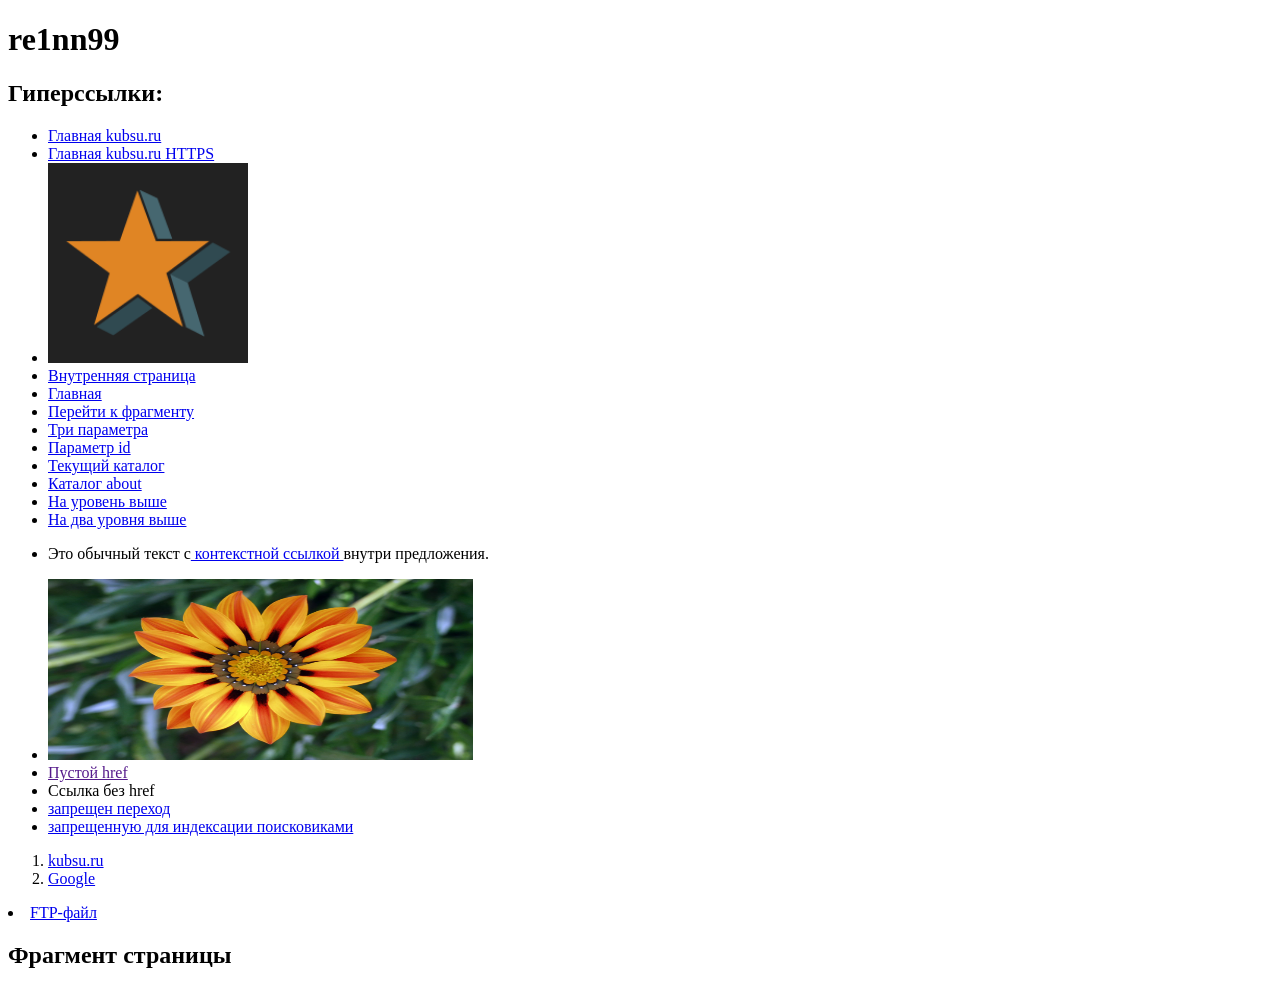
==== index.html @ c8826c06 "Initial commit" ====
<!DOCTYPE html>
<html lang="ru">
<head>
  <meta charset="UTF-8">
  <title>re1nn</title>
</head>
<body>
<h1>re1nn99</h1>
<h2>Гиперссылки: </h2>

<ul>
  <li><a href="http://kubsu.ru">Главная kubsu.ru</a></li>

  <li><a href="https://kubsu.ru">Главная kubsu.ru HTTPS</a></li>

  <li><a href="https://www.kubsu.ru"><img src="icon.png" alt="icon" style="width: 200px"/></a></li>
  <li><a href="page.html">Внутренняя страница</a></li>

  <li><a href="index1.html">Главная</a></li>

  <li><a href="#section1">Перейти к фрагменту</a></li>

  <li><a href="page.html?name=ZinchukVlad&surname=Zika&age=18">Три параметра</a></li>

  <li><a href="page.html?id=011">Параметр id</a></li>

  <li><a href="page.html">Текущий каталог</a></li>

  <li><a href="about.html">Каталог about</a></li>

  <li><a href="page1.html">На уровень выше</a></li>

  <li><a href="page.html">На два уровня выше</a></li>

  <li><p>Это обычный текст с<a href="https://kubsu.ru"> контекстной ссылкой </a>внутри предложения.</p></li>

  <li><img src="image.jpg" height="181" width="425"/>
    <map name="map">
      <area shape="rect"
            coords="0,0,100,100"
            href="https://kubsu.ru">

      <area shape="circle"
            coords="200,100,50"
            href="https://google.com">
    </map>
  </li>

  <li><a href="">Пустой href</a></li>

  <li><a>Ссылка без href</a></li>

  <li><a href="https://example.com" rel="запрещен переход">запрещен переход</a></li>

  <li><a href="https://example.com" rel="запрещенную для индексации поисковиками">запрещенную для индексации поисковиками</a></li>
</ul>

<ol>
  <li><a href="https://kubsu.ru" title="Сайт университета">kubsu.ru</a></li>

  <li><a href="https://google.com" title="Поисковая система">Google</a></li>
</ol>

<li><a href="ftp://student:12345@ftp.example.com/file.zip">FTP-файл</a></li>

<h2 id="section1">Фрагмент страницы</h2>
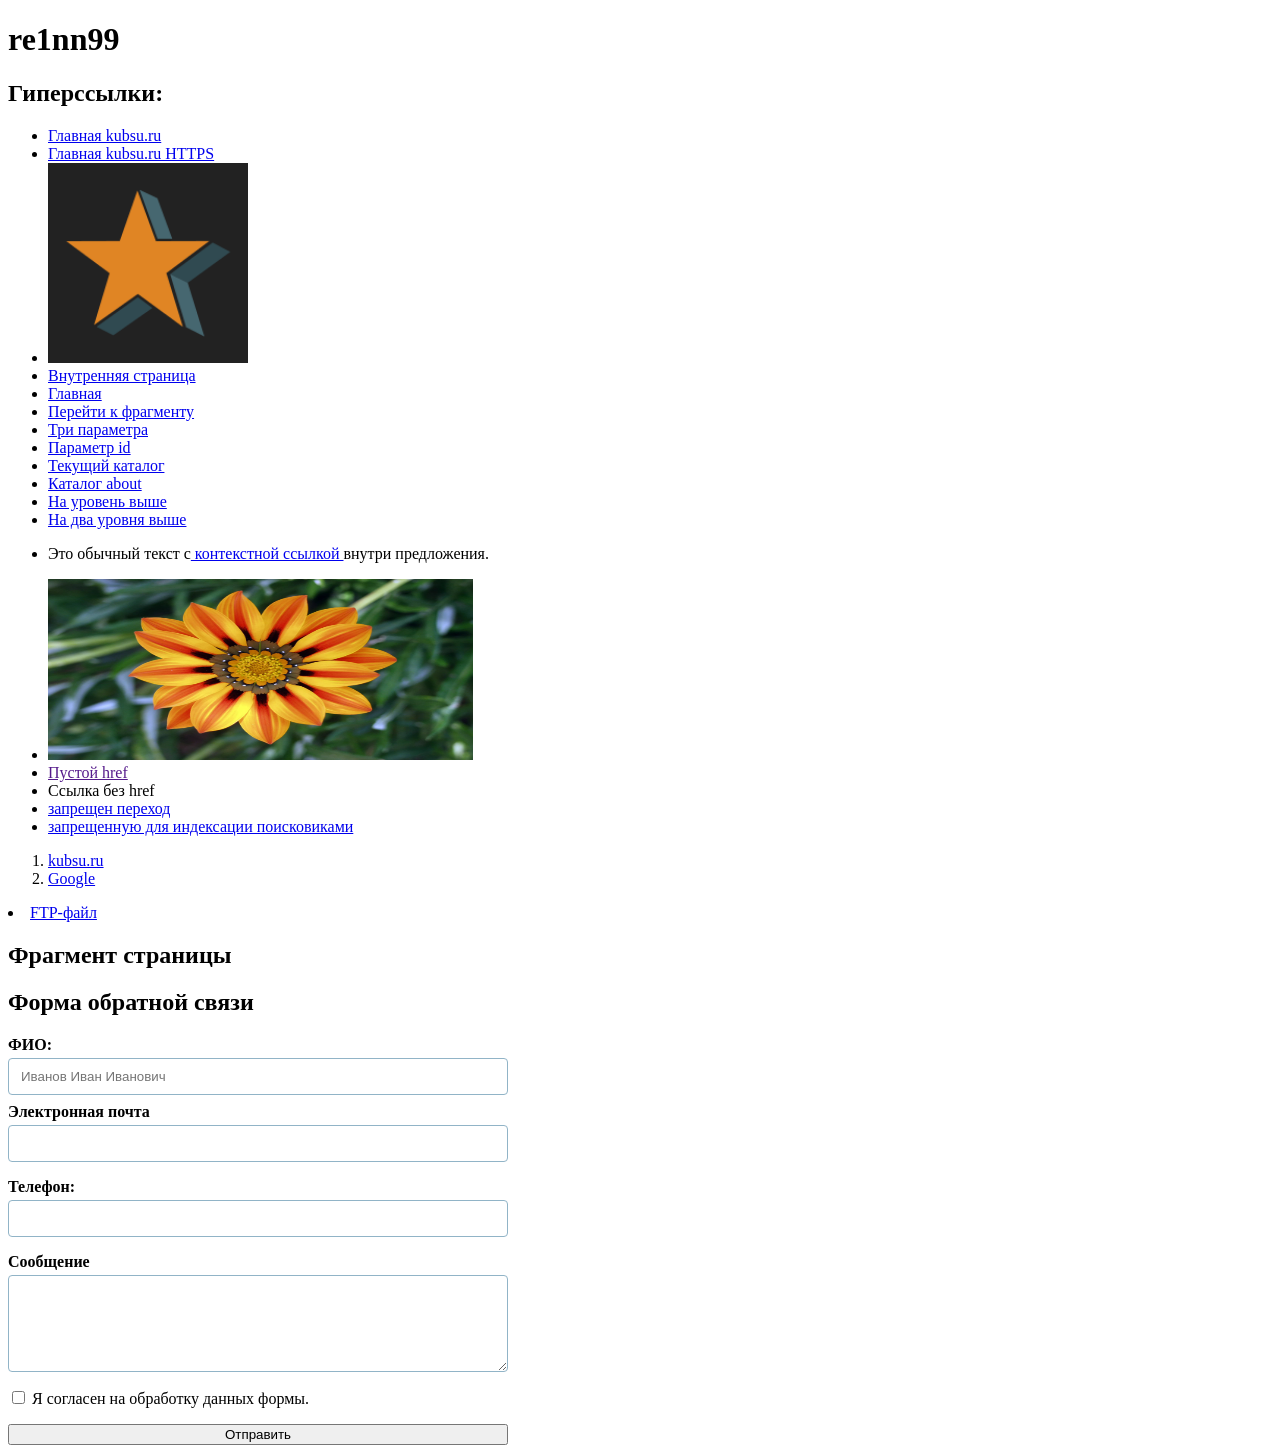
==== commit 15ac776f: "переделалллл" ====
--- a/index.html
+++ b/index.html
@@ -1,13 +1,13 @@
 <!DOCTYPE html>
 <html lang="ru">
 <head>
+  <link rel="stylesheet" href="style.css">
   <meta charset="UTF-8">
   <title>re1nn</title>
 </head>
 <body>
 <h1>re1nn99</h1>
 <h2>Гиперссылки: </h2>
-
 <ul>
   <li><a href="http://kubsu.ru">Главная kubsu.ru</a></li>
 
@@ -34,8 +34,8 @@
 
   <li><p>Это обычный текст с<a href="https://kubsu.ru"> контекстной ссылкой </a>внутри предложения.</p></li>
 
-  <li><img src="image.jpg" height="181" width="425"/>
-    <map name="map">
+  <li><img src="image.jpg" usemap="#image" width="425" height="181" alt="Карта изображения с областями КубГУ и Google">
+    <map name="image">
       <area shape="rect"
             coords="0,0,100,100"
             href="https://kubsu.ru">
@@ -64,3 +64,29 @@
 <li><a href="ftp://student:12345@ftp.example.com/file.zip">FTP-файл</a></li>
 
 <h2 id="section1">Фрагмент страницы</h2>
+
+</section>
+<section class="content-section" id="contact" aria-labelledby="contact-title">
+  <h2 id="contact-title">Форма обратной связи</h2>
+  <form class="contact-form" action="#contact" method="get">
+    <div class="form-field" id="fullname-field">
+      <label for="fullname">ФИО:</label>
+      <input type="text" name="fullname" id="fullname" required placeholder="Иванов Иван Иванович" pattern="^[A-Za-zA-Яа-яЁё\s]+$" title="Пожалуйста, используйте только буквы и пробелы">
+    </div>
+    <div class="form-field">
+      <label for="email">Электронная почта</label>
+      <input id="email" name="email" type="email" autocomplete="email" required>
+    </div>
+    <div class="form-field">
+      <label for="phone">Телефон:</label>
+      <input type="tel" name="phone" id="phone" pattern="[0-9+]{10,}" title="Формат: +7... или 10 цифр" required>
+    </div>
+    <div class="form-field">
+      <label for="message">Сообщение</label>
+      <textarea id="message" name="message" rows="5" required></textarea>
+    </div>
+    <label class="agreement"><input name="agreement" type="checkbox" required> Я согласен на обработку данных формы.</label>
+    <button type="submit">Отправить</button>
+  </form>
+</section>
+</body>
--- a/style.css
+++ b/style.css
@@ -0,0 +1,31 @@
+#fullname-field {
+  margin-bottom: -8px;
+}
+.contact-form {
+  display: flex;
+  flex-direction: column;
+  gap: 16px;
+  max-width: 500px;
+}
+
+.form-field {
+  display: flex !important;
+  flex-direction: column !important;
+  gap: 4px;
+}
+
+.form-field label {
+  font-weight: 700;
+}
+
+.contact-form input[type="text"],
+.contact-form input[type="email"],
+.contact-form input[type="tel"],
+.contact-form textarea {
+  width: 100%;
+  box-sizing: border-box;
+  padding: 10px 12px;
+  border: 1px solid #91b4c7;
+  border-radius: 4px;
+  display: block;
+}
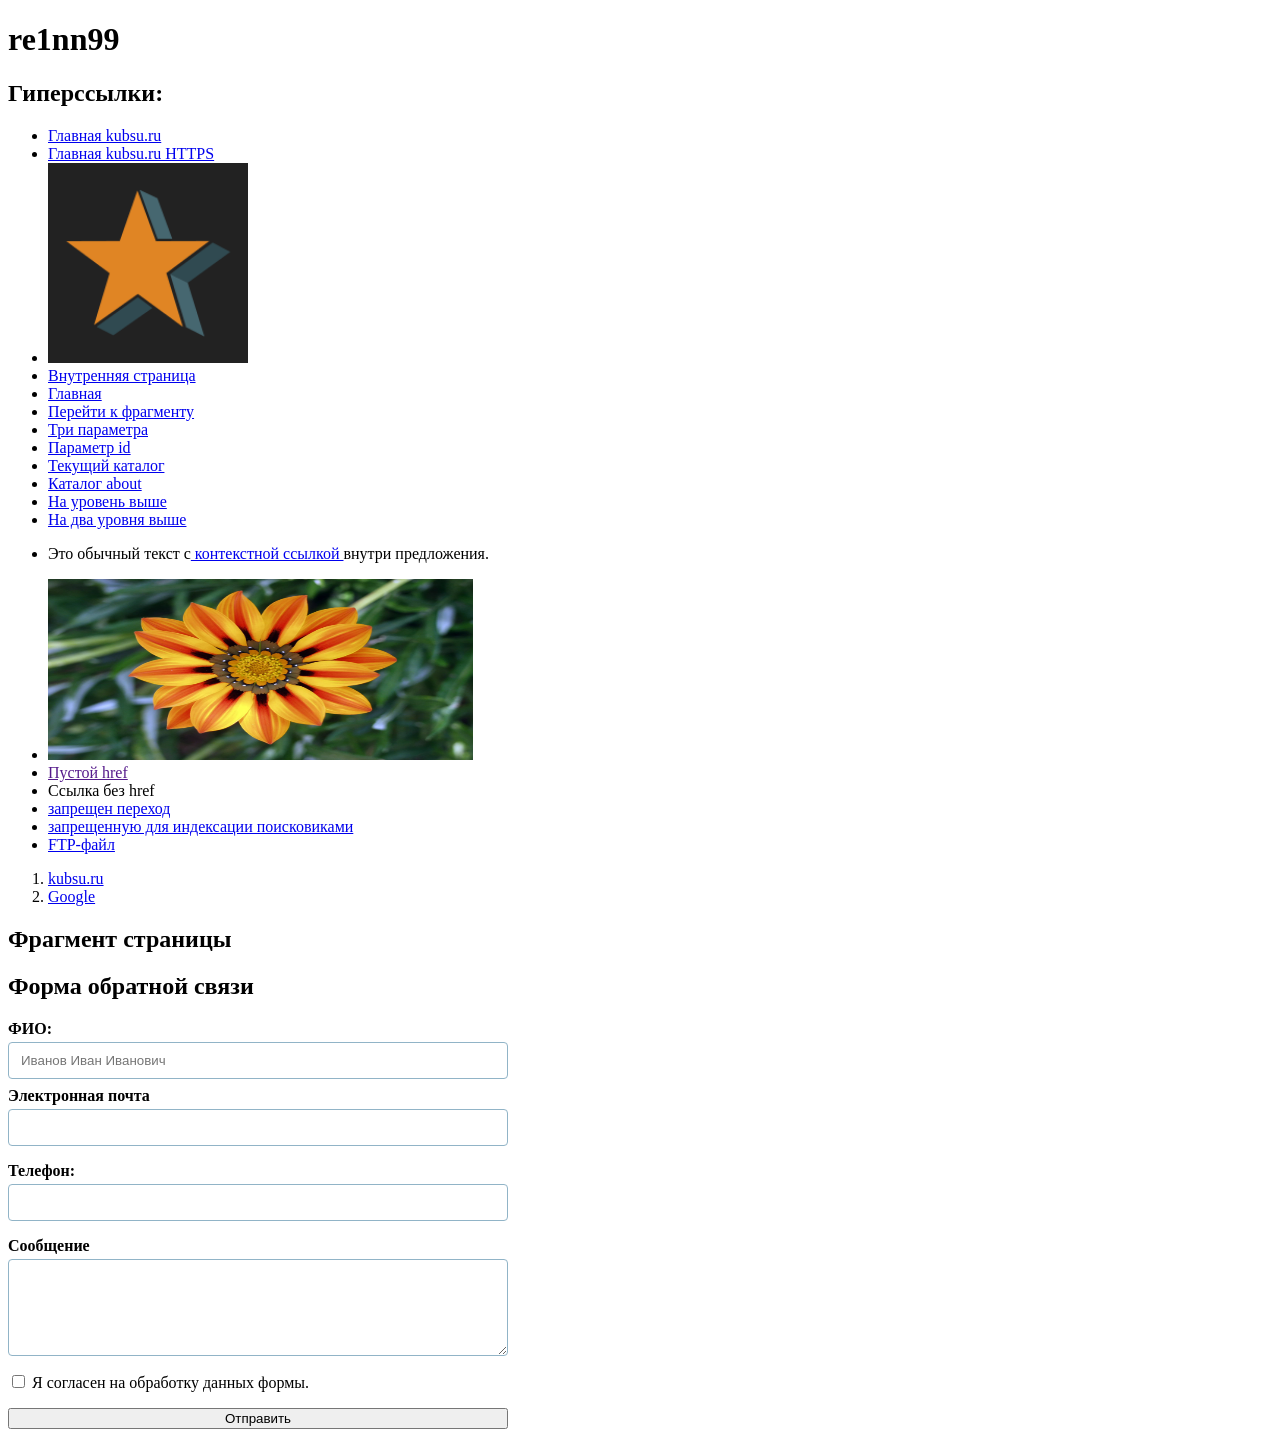
==== commit e028a508: "переделл" ====
--- a/index.html
+++ b/index.html
@@ -13,7 +13,7 @@
 
   <li><a href="https://kubsu.ru">Главная kubsu.ru HTTPS</a></li>
 
-  <li><a href="https://www.kubsu.ru"><img src="icon.png" alt="icon" style="width: 200px"/></a></li>
+  <li><a href="https://www.kubsu.ru"><img src="icon.png" alt="icon" style="width: 200px"></a></li>
   <li><a href="page.html">Внутренняя страница</a></li>
 
   <li><a href="index1.html">Главная</a></li>
@@ -34,15 +34,18 @@
 
   <li><p>Это обычный текст с<a href="https://kubsu.ru"> контекстной ссылкой </a>внутри предложения.</p></li>
 
-  <li><img src="image.jpg" usemap="#image" width="425" height="181" alt="Карта изображения с областями КубГУ и Google">
+  <li>
+    <img src="image.jpg" usemap="#image" width="425" height="181" alt="Карта изображения с областями КубГУ и Google">
     <map name="image">
       <area shape="rect"
             coords="0,0,100,100"
-            href="https://kubsu.ru">
+            href="https://kubsu.ru"
+            alt="КубГУ">
 
       <area shape="circle"
             coords="200,100,50"
-            href="https://google.com">
+            href="https://google.com"
+            alt="Google">
     </map>
   </li>
 
@@ -50,9 +53,11 @@
 
   <li><a>Ссылка без href</a></li>
 
-  <li><a href="https://example.com" rel="запрещен переход">запрещен переход</a></li>
+  <li><a href="https://example.com" rel="nofollow">запрещен переход</a></li>
 
-  <li><a href="https://example.com" rel="запрещенную для индексации поисковиками">запрещенную для индексации поисковиками</a></li>
+  <li><a href="https://example.com" rel="nofollow">запрещенную для индексации поисковиками</a></li>
+
+  <li><a href="ftp://student:12345@ftp.example.com/file.zip">FTP-файл</a></li>
 </ul>
 
 <ol>
@@ -61,11 +66,8 @@
   <li><a href="https://google.com" title="Поисковая система">Google</a></li>
 </ol>
 
-<li><a href="ftp://student:12345@ftp.example.com/file.zip">FTP-файл</a></li>
-
 <h2 id="section1">Фрагмент страницы</h2>
 
-</section>
 <section class="content-section" id="contact" aria-labelledby="contact-title">
   <h2 id="contact-title">Форма обратной связи</h2>
   <form class="contact-form" action="#contact" method="get">
@@ -90,3 +92,4 @@
   </form>
 </section>
 </body>
+</html>
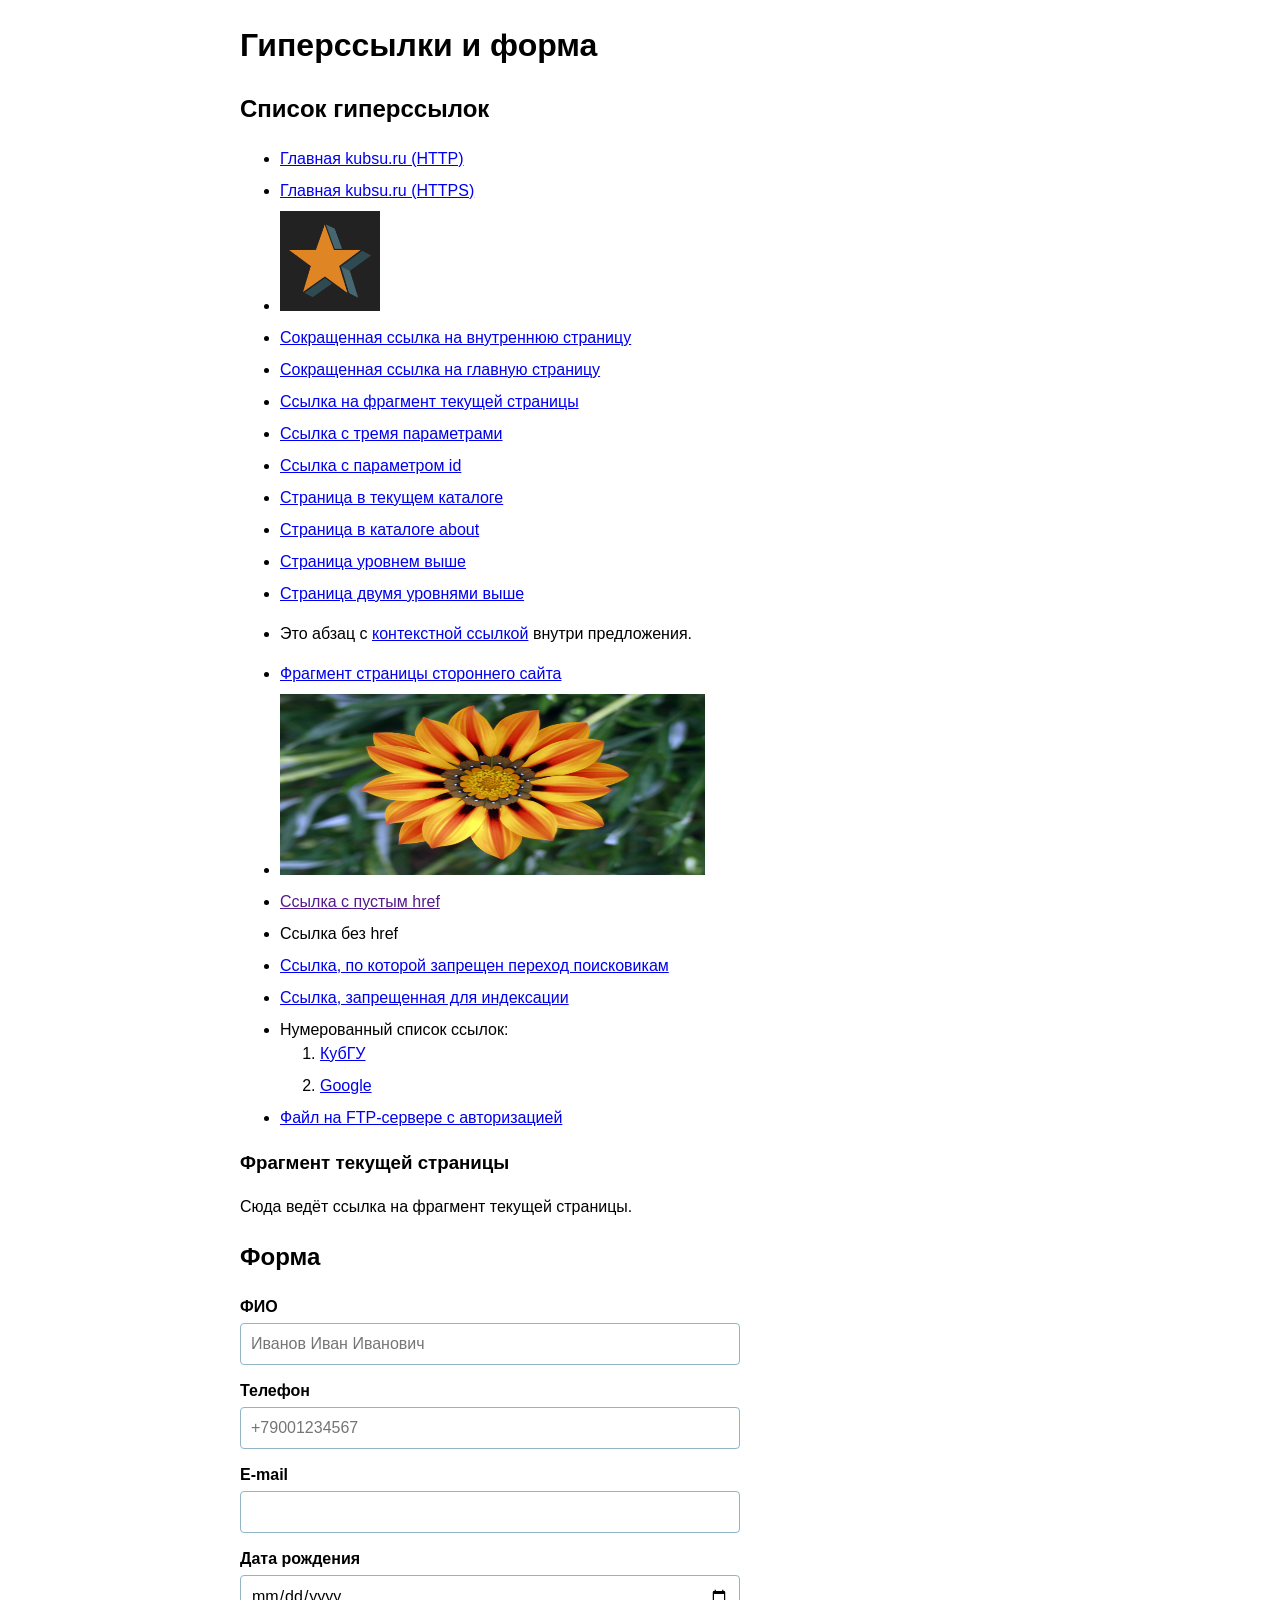
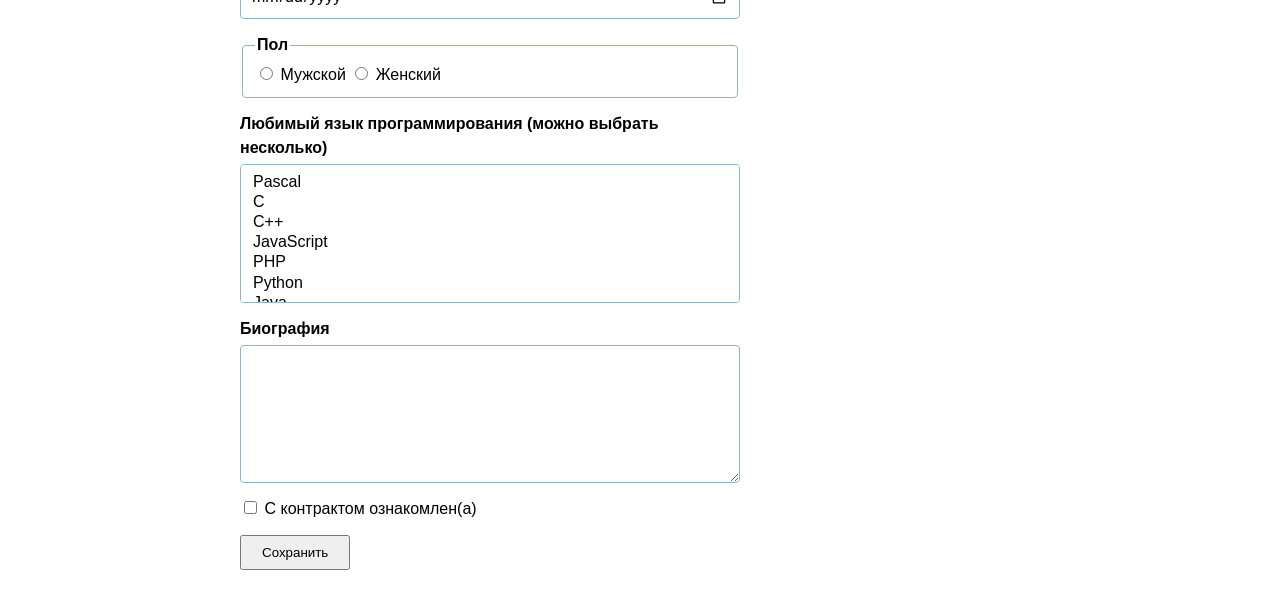
==== commit 3e87bf36: "переделал" ====
--- a/index.html
+++ b/index.html
@@ -1,95 +1,129 @@
 <!DOCTYPE html>
 <html lang="ru">
 <head>
-  <link rel="stylesheet" href="style.css">
   <meta charset="UTF-8">
-  <title>re1nn</title>
+  <meta name="viewport" content="width=device-width, initial-scale=1.0">
+  <title>Задание 1: гиперссылки и форма</title>
+  <style>
+    body { font-family: Arial, sans-serif; line-height: 1.5; margin: 0 auto; padding: 0 15px 30px; max-width: 800px; }
+    li { margin-bottom: 8px; }
+    .contact-form { display: flex; flex-direction: column; gap: 14px; max-width: 500px; }
+    .form-field { display: flex; flex-direction: column; gap: 4px; }
+    .form-field label, legend { font-weight: bold; }
+    .contact-form input[type="text"],
+    .contact-form input[type="email"],
+    .contact-form input[type="tel"],
+    .contact-form input[type="date"],
+    .contact-form select,
+    .contact-form textarea { width: 100%; box-sizing: border-box; padding: 8px 10px; border: 1px solid #91b4c7; border-radius: 4px; font: inherit; }
+    .contact-form fieldset { border: 1px solid #91b4c7; border-radius: 4px; }
+    .contact-form button { align-self: flex-start; padding: 8px 20px; }
+  </style>
 </head>
 <body>
-<h1>re1nn99</h1>
-<h2>Гиперссылки: </h2>
-<ul>
-  <li><a href="http://kubsu.ru">Главная kubsu.ru</a></li>
 
-  <li><a href="https://kubsu.ru">Главная kubsu.ru HTTPS</a></li>
+<h1>Гиперссылки и форма</h1>
 
-  <li><a href="https://www.kubsu.ru"><img src="icon.png" alt="icon" style="width: 200px"></a></li>
-  <li><a href="page.html">Внутренняя страница</a></li>
+<section id="links">
+  <h2>Список гиперссылок</h2>
+  <ul>
+    <li><a href="http://kubsu.ru/">Главная kubsu.ru (HTTP)</a></li>
+    <li><a href="https://kubsu.ru/">Главная kubsu.ru (HTTPS)</a></li>
+    <li><a href="https://kubsu.ru/"><img src="icon.png" alt="КубГУ" width="100"></a></li>
+    <li><a href="/page.html">Сокращенная ссылка на внутреннюю страницу</a></li>
+    <li><a href="/">Сокращенная ссылка на главную страницу</a></li>
+    <li><a href="#section1">Ссылка на фрагмент текущей страницы</a></li>
+    <li><a href="page.html?name=Vlad&amp;surname=Zika&amp;age=18">Ссылка с тремя параметрами</a></li>
+    <li><a href="page.html?id=123">Ссылка с параметром id</a></li>
+    <li><a href="./page.html">Страница в текущем каталоге</a></li>
+    <li><a href="about/about.html">Страница в каталоге about</a></li>
+    <li><a href="../page.html">Страница уровнем выше</a></li>
+    <li><a href="../../page.html">Страница двумя уровнями выше</a></li>
+    <li><p>Это абзац с <a href="https://kubsu.ru/">контекстной ссылкой</a> внутри предложения.</p></li>
+    <li><a href="https://ru.wikipedia.org/wiki/HTML#История">Фрагмент страницы стороннего сайта</a></li>
+    <li>
+      <img src="image.jpg" width="425" height="181" usemap="#navmap" alt="Картинка со ссылками: прямоугольник ведёт на КубГУ, круг на Google">
+      <map name="navmap">
+        <area shape="rect" coords="0,0,100,100" href="https://kubsu.ru/" alt="КубГУ">
+        <area shape="circle" coords="200,100,50" href="https://google.com/" alt="Google">
+      </map>
+    </li>
+    <li><a href="">Ссылка с пустым href</a></li>
+    <li><a>Ссылка без href</a></li>
+    <li><a href="https://example.com/" rel="nofollow">Ссылка, по которой запрещен переход поисковикам</a></li>
+    <li><!--noindex--><a href="https://example.com/">Ссылка, запрещенная для индексации</a><!--/noindex--></li>
+    <li>Нумерованный список ссылок:
+      <ol>
+        <li><a href="https://kubsu.ru/" title="Сайт КубГУ">КубГУ</a></li>
+        <li><a href="https://google.com/" title="Поисковая система Google">Google</a></li>
+      </ol>
+    </li>
+    <li><a href="ftp://user:password@ftp.example.com/file.zip">Файл на FTP-сервере с авторизацией</a></li>
+  </ul>
 
-  <li><a href="index1.html">Главная</a></li>
+  <h3 id="section1">Фрагмент текущей страницы</h3>
+  <p>Сюда ведёт ссылка на фрагмент текущей страницы.</p>
+</section>
 
-  <li><a href="#section1">Перейти к фрагменту</a></li>
+<section id="contact" aria-labelledby="contact-title">
+  <h2 id="contact-title">Форма</h2>
+  <form class="contact-form" action="#contact" method="get">
 
-  <li><a href="page.html?name=ZinchukVlad&surname=Zika&age=18">Три параметра</a></li>
+    <div class="form-field">
+      <label for="fullname">ФИО</label>
+      <input type="text" id="fullname" name="fullname" required
+             placeholder="Иванов Иван Иванович"
+             pattern="[A-Za-zА-Яа-яЁё\s\-]+"
+             title="Только буквы, пробелы и дефис">
+    </div>
 
-  <li><a href="page.html?id=011">Параметр id</a></li>
+    <div class="form-field">
+      <label for="phone">Телефон</label>
+      <input type="tel" id="phone" name="phone" required
+             placeholder="+79001234567"
+             pattern="\+?[0-9]{10,15}"
+             title="От 10 до 15 цифр, можно с плюсом в начале">
+    </div>
 
-  <li><a href="page.html">Текущий каталог</a></li>
+    <div class="form-field">
+      <label for="email">E-mail</label>
+      <input type="email" id="email" name="email" autocomplete="email" required>
+    </div>
 
-  <li><a href="about.html">Каталог about</a></li>
+    <div class="form-field">
+      <label for="birthdate">Дата рождения</label>
+      <input type="date" id="birthdate" name="birthdate" min="1900-01-01" required>
+    </div>
 
-  <li><a href="page1.html">На уровень выше</a></li>
+    <fieldset>
+      <legend>Пол</legend>
+      <label><input type="radio" name="gender" value="male" required> Мужской</label>
+      <label><input type="radio" name="gender" value="female"> Женский</label>
+    </fieldset>
 
-  <li><a href="page.html">На два уровня выше</a></li>
+    <div class="form-field">
+      <label for="languages">Любимый язык программирования (можно выбрать несколько)</label>
+      <select id="languages" name="languages[]" multiple size="6" required>
+        <option value="Pascal">Pascal</option>
+        <option value="C">C</option>
+        <option value="C++">C++</option>
+        <option value="JavaScript">JavaScript</option>
+        <option value="PHP">PHP</option>
+        <option value="Python">Python</option>
+        <option value="Java">Java</option>
+      </select>
+    </div>
 
-  <li><p>Это обычный текст с<a href="https://kubsu.ru"> контекстной ссылкой </a>внутри предложения.</p></li>
+    <div class="form-field">
+      <label for="bio">Биография</label>
+      <textarea id="bio" name="bio" rows="5"></textarea>
+    </div>
 
-  <li>
-    <img src="image.jpg" usemap="#image" width="425" height="181" alt="Карта изображения с областями КубГУ и Google">
-    <map name="image">
-      <area shape="rect"
-            coords="0,0,100,100"
-            href="https://kubsu.ru"
-            alt="КубГУ">
+    <label><input type="checkbox" name="contract" required> С контрактом ознакомлен(а)</label>
 
-      <area shape="circle"
-            coords="200,100,50"
-            href="https://google.com"
-            alt="Google">
-    </map>
-  </li>
-
-  <li><a href="">Пустой href</a></li>
-
-  <li><a>Ссылка без href</a></li>
-
-  <li><a href="https://example.com" rel="nofollow">запрещен переход</a></li>
-
-  <li><a href="https://example.com" rel="nofollow">запрещенную для индексации поисковиками</a></li>
-
-  <li><a href="ftp://student:12345@ftp.example.com/file.zip">FTP-файл</a></li>
-</ul>
-
-<ol>
-  <li><a href="https://kubsu.ru" title="Сайт университета">kubsu.ru</a></li>
-
-  <li><a href="https://google.com" title="Поисковая система">Google</a></li>
-</ol>
-
-<h2 id="section1">Фрагмент страницы</h2>
-
-<section class="content-section" id="contact" aria-labelledby="contact-title">
-  <h2 id="contact-title">Форма обратной связи</h2>
-  <form class="contact-form" action="#contact" method="get">
-    <div class="form-field" id="fullname-field">
-      <label for="fullname">ФИО:</label>
-      <input type="text" name="fullname" id="fullname" required placeholder="Иванов Иван Иванович" pattern="^[A-Za-zA-Яа-яЁё\s]+$" title="Пожалуйста, используйте только буквы и пробелы">
-    </div>
-    <div class="form-field">
-      <label for="email">Электронная почта</label>
-      <input id="email" name="email" type="email" autocomplete="email" required>
-    </div>
-    <div class="form-field">
-      <label for="phone">Телефон:</label>
-      <input type="tel" name="phone" id="phone" pattern="[0-9+]{10,}" title="Формат: +7... или 10 цифр" required>
-    </div>
-    <div class="form-field">
-      <label for="message">Сообщение</label>
-      <textarea id="message" name="message" rows="5" required></textarea>
-    </div>
-    <label class="agreement"><input name="agreement" type="checkbox" required> Я согласен на обработку данных формы.</label>
-    <button type="submit">Отправить</button>
+    <button type="submit">Сохранить</button>
   </form>
 </section>
+
 </body>
 </html>
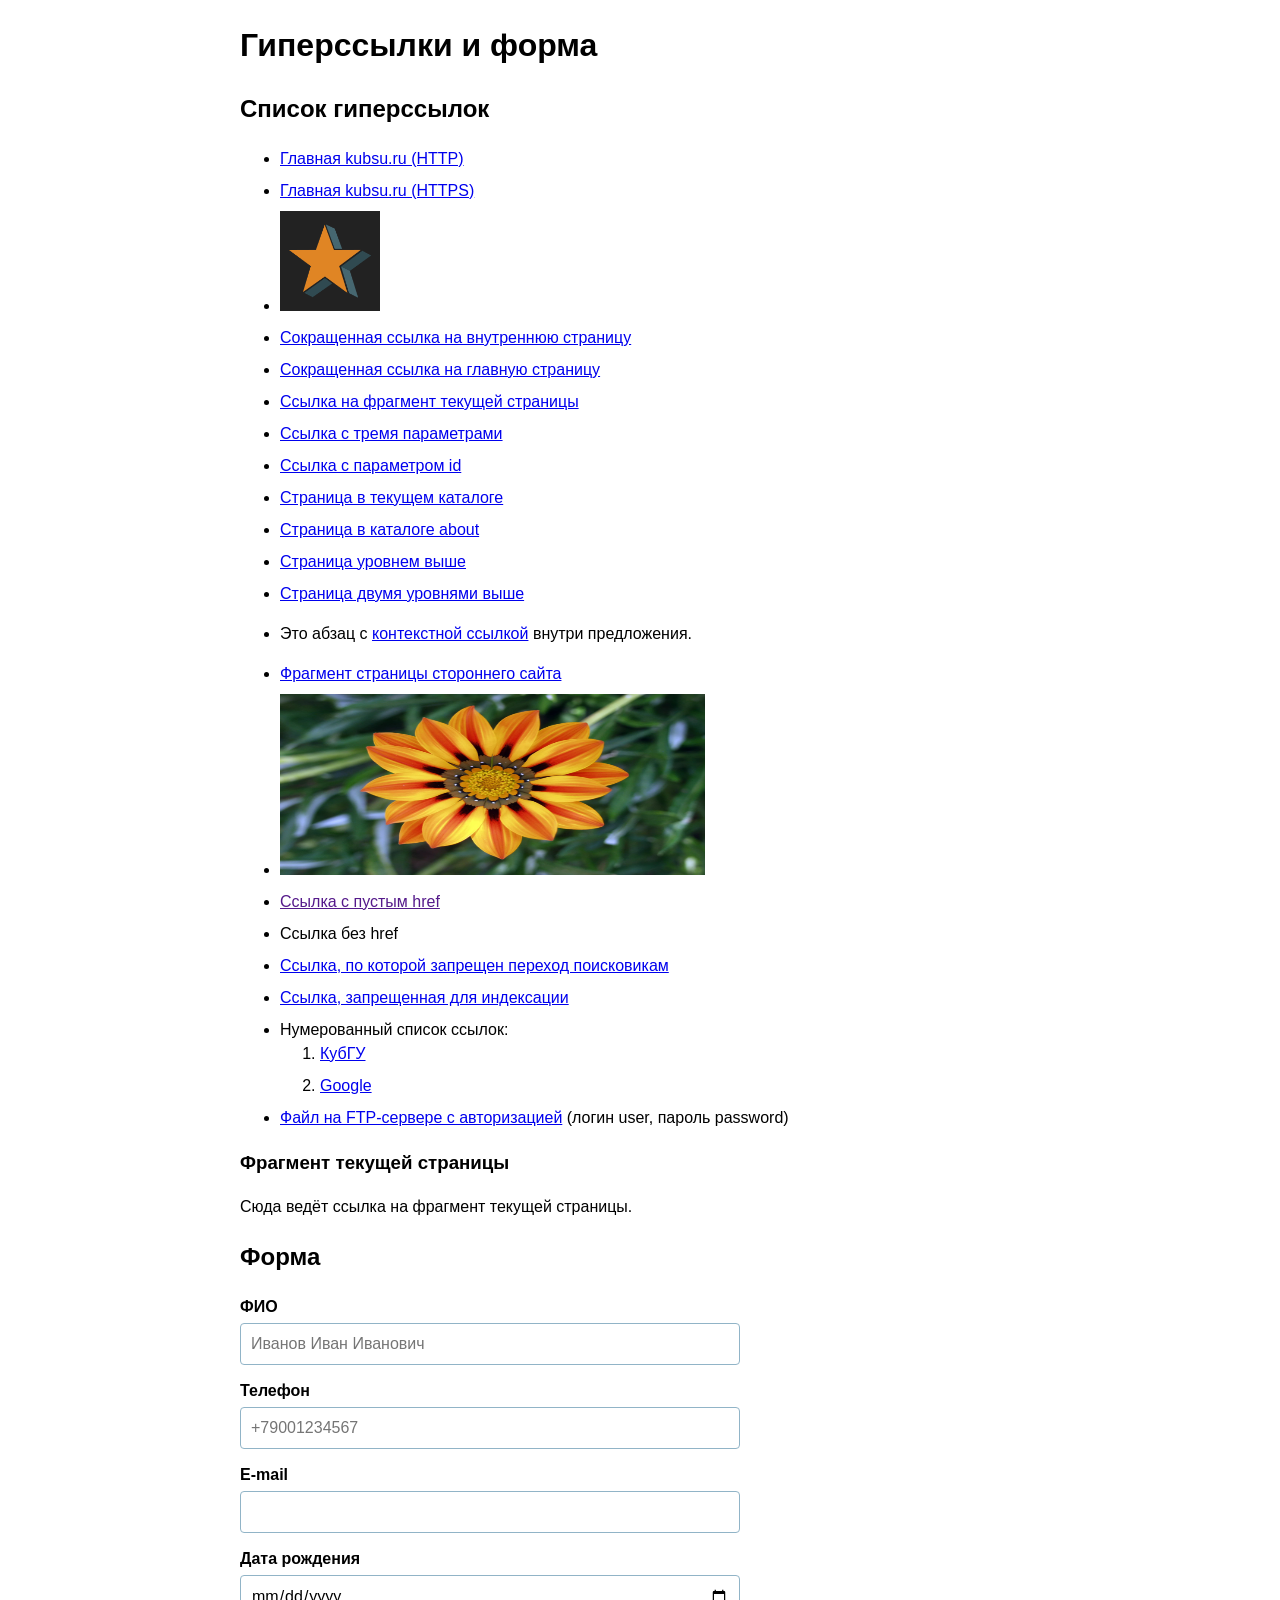
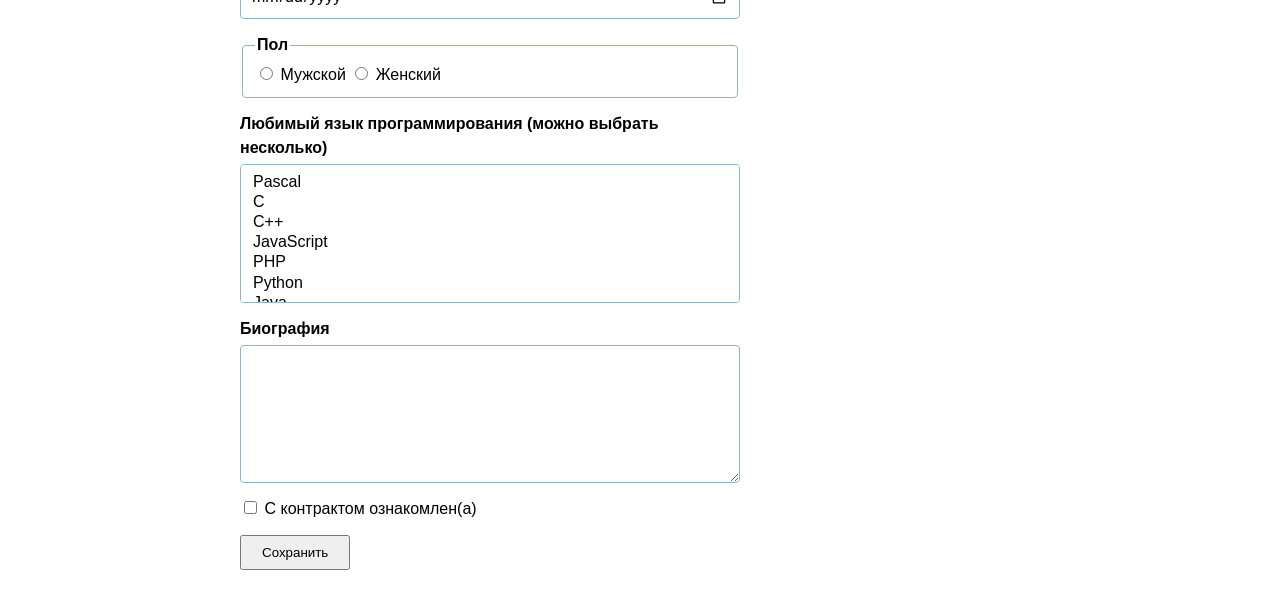
==== commit bd06865e: "переделалЛ" ====
--- a/index.html
+++ b/index.html
@@ -58,7 +58,7 @@
         <li><a href="https://google.com/" title="Поисковая система Google">Google</a></li>
       </ol>
     </li>
-    <li><a href="ftp://user:password@ftp.example.com/file.zip">Файл на FTP-сервере с авторизацией</a></li>
+    <li><a href="ftp://ftp.example.com/file.zip" title="Вход по логину и паролю">Файл на FTP-сервере с авторизацией</a> (логин user, пароль password)</li>
   </ul>
 
   <h3 id="section1">Фрагмент текущей страницы</h3>
@@ -111,6 +111,10 @@
         <option value="PHP">PHP</option>
         <option value="Python">Python</option>
         <option value="Java">Java</option>
+        <option value="Haskell">Haskell</option>
+        <option value="Clojure">Clojure</option>
+        <option value="Prolog">Prolog</option>
+        <option value="Scala">Scala</option>
       </select>
     </div>
 
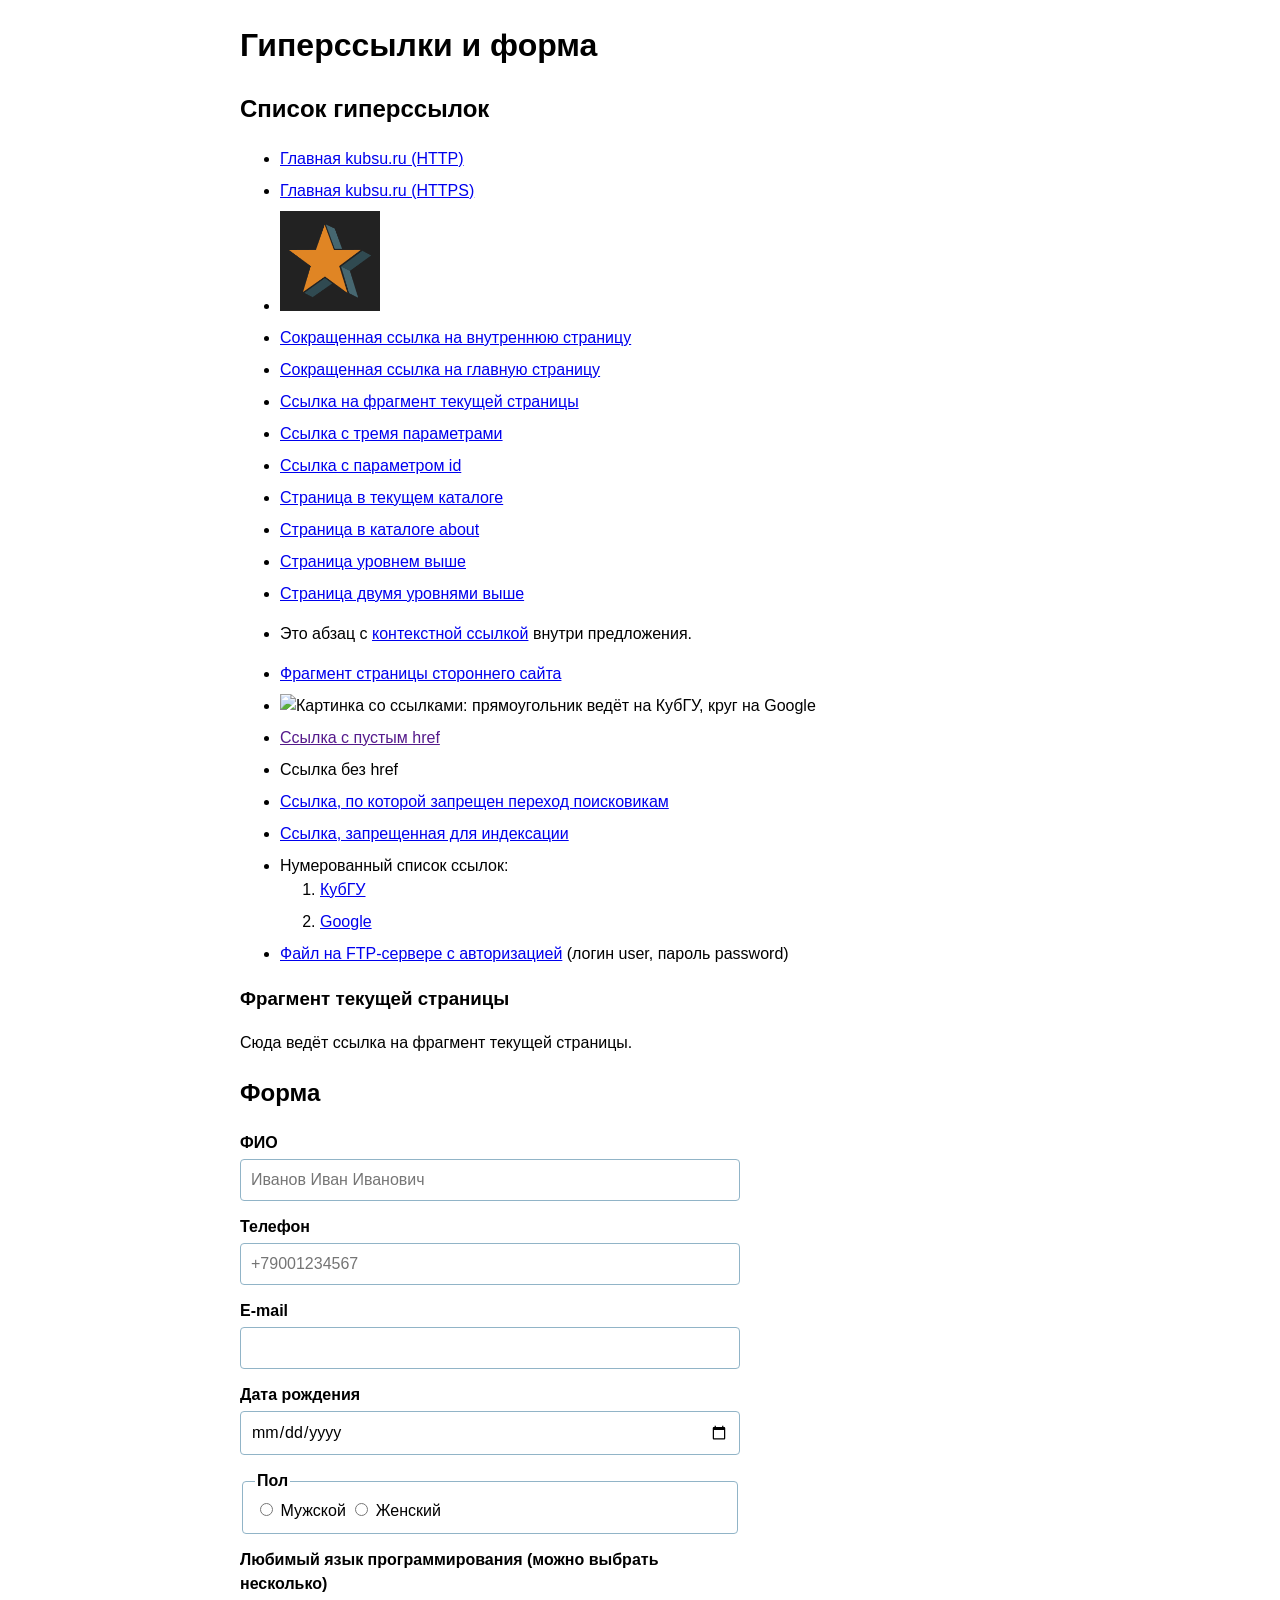
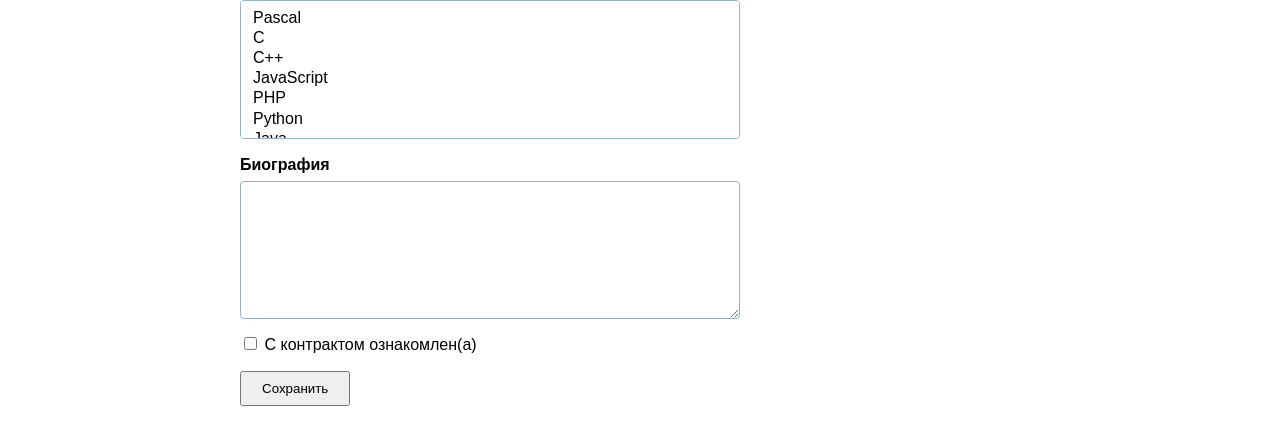
==== commit 6d46e16e: "переделалЛЛ" ====
--- a/index.html
+++ b/index.html
@@ -42,7 +42,7 @@
     <li><p>Это абзац с <a href="https://kubsu.ru/">контекстной ссылкой</a> внутри предложения.</p></li>
     <li><a href="https://ru.wikipedia.org/wiki/HTML#История">Фрагмент страницы стороннего сайта</a></li>
     <li>
-      <img src="image.jpg" width="425" height="181" usemap="#navmap" alt="Картинка со ссылками: прямоугольник ведёт на КубГУ, круг на Google">
+      <img src="../untitled/image.jpg" width="425" height="181" usemap="#navmap" alt="Картинка со ссылками: прямоугольник ведёт на КубГУ, круг на Google">
       <map name="navmap">
         <area shape="rect" coords="0,0,100,100" href="https://kubsu.ru/" alt="КубГУ">
         <area shape="circle" coords="200,100,50" href="https://google.com/" alt="Google">
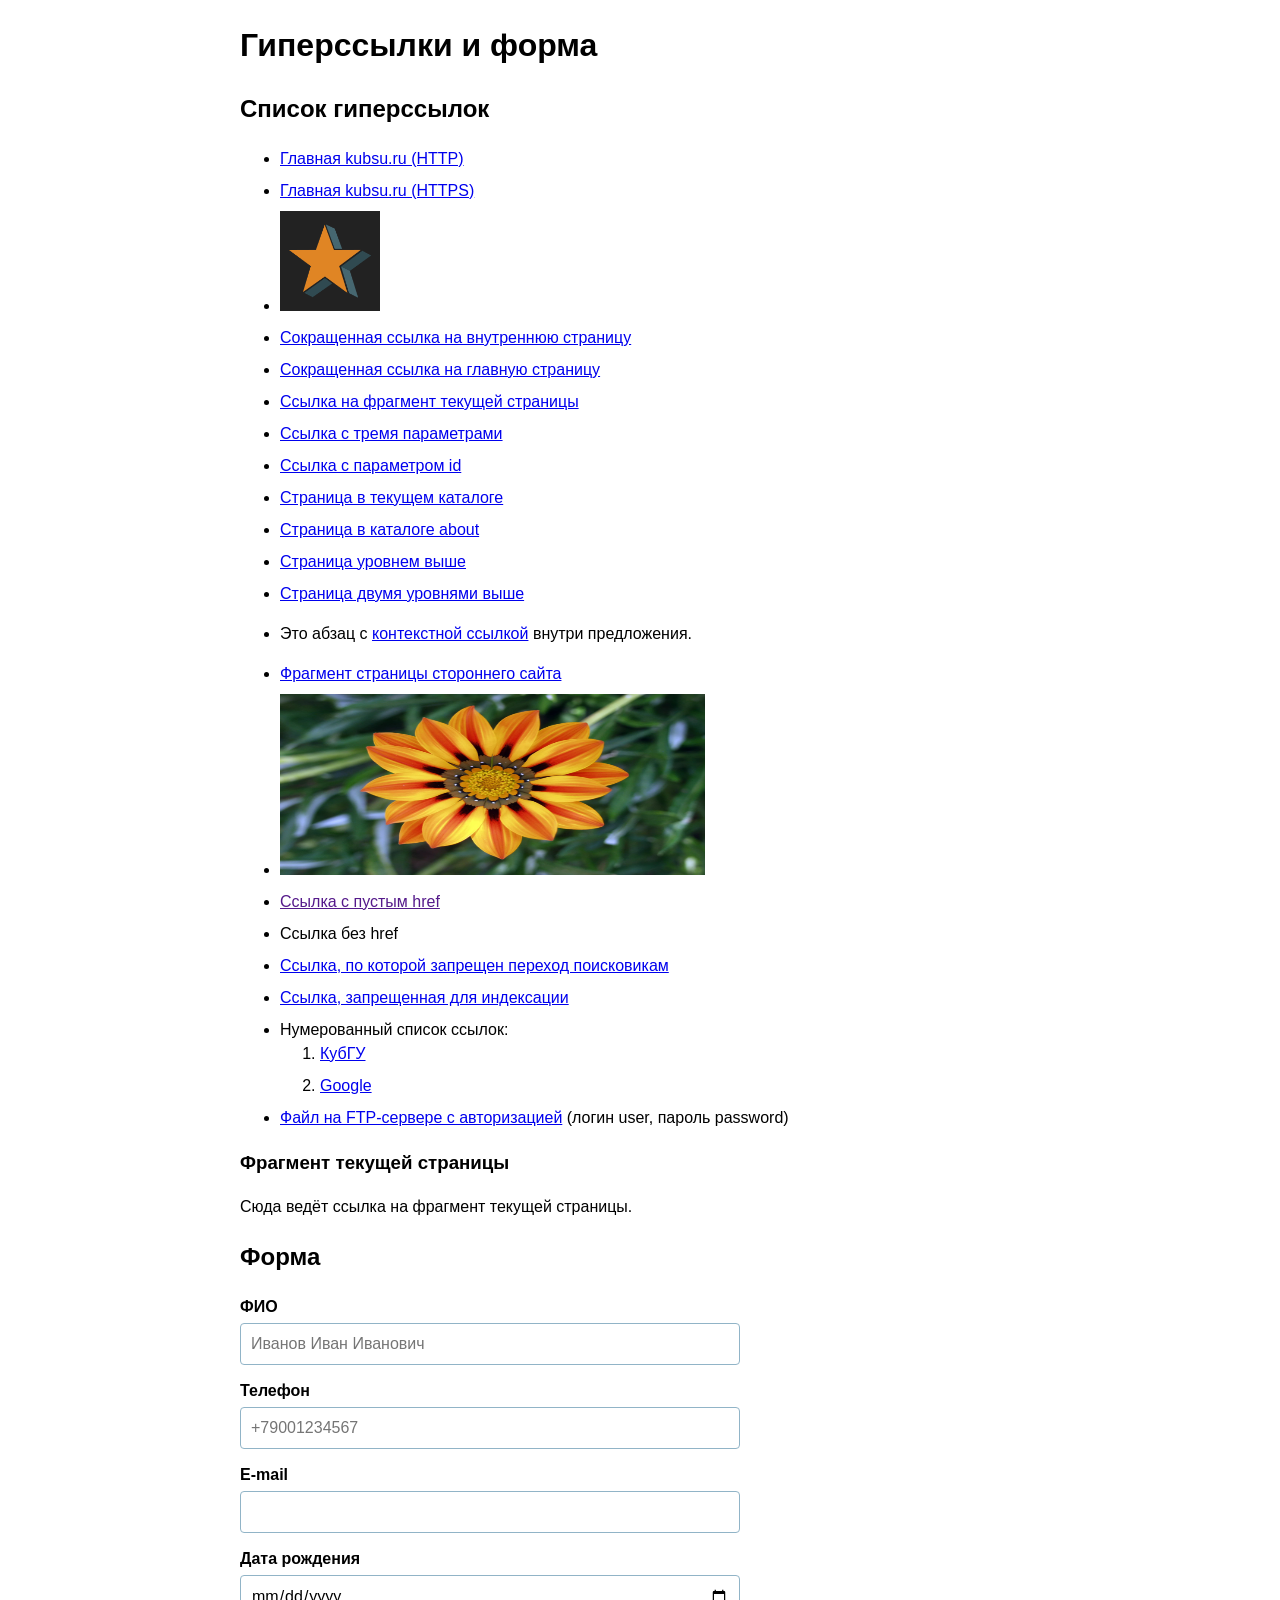
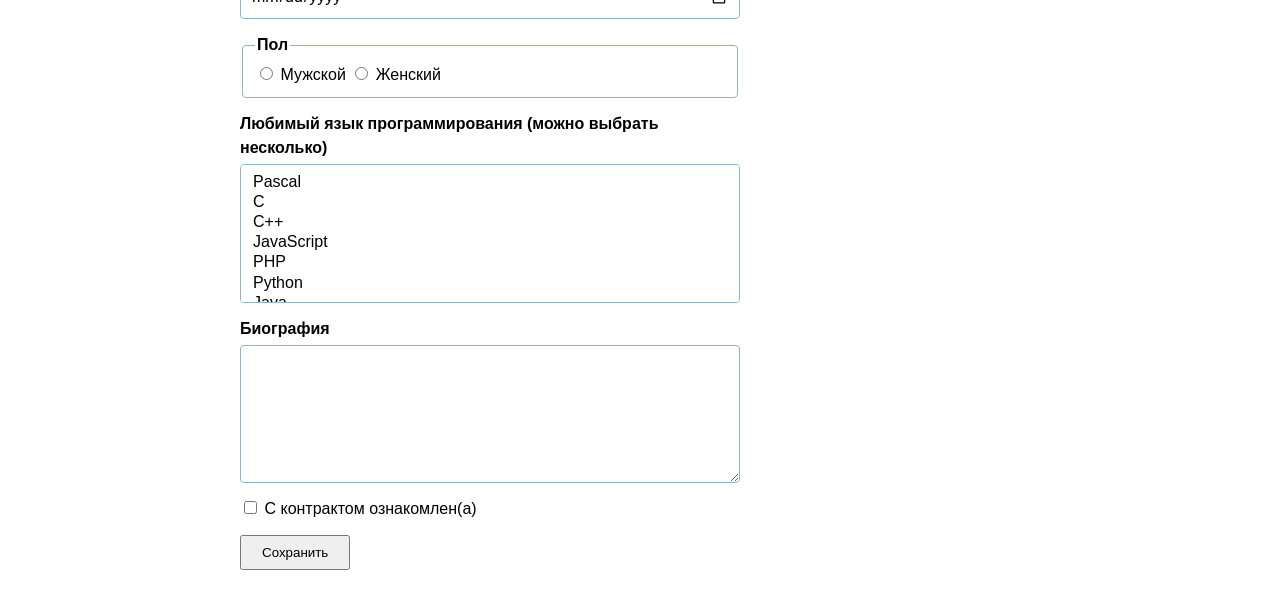
==== commit e2c73255: "переделаалллллл" ====
--- a/index.html
+++ b/index.html
@@ -42,7 +42,7 @@
     <li><p>Это абзац с <a href="https://kubsu.ru/">контекстной ссылкой</a> внутри предложения.</p></li>
     <li><a href="https://ru.wikipedia.org/wiki/HTML#История">Фрагмент страницы стороннего сайта</a></li>
     <li>
-      <img src="../untitled/image.jpg" width="425" height="181" usemap="#navmap" alt="Картинка со ссылками: прямоугольник ведёт на КубГУ, круг на Google">
+      <img src="image.jpg" width="425" height="181" usemap="#navmap" alt="Картинка со ссылками: ...">
       <map name="navmap">
         <area shape="rect" coords="0,0,100,100" href="https://kubsu.ru/" alt="КубГУ">
         <area shape="circle" coords="200,100,50" href="https://google.com/" alt="Google">
